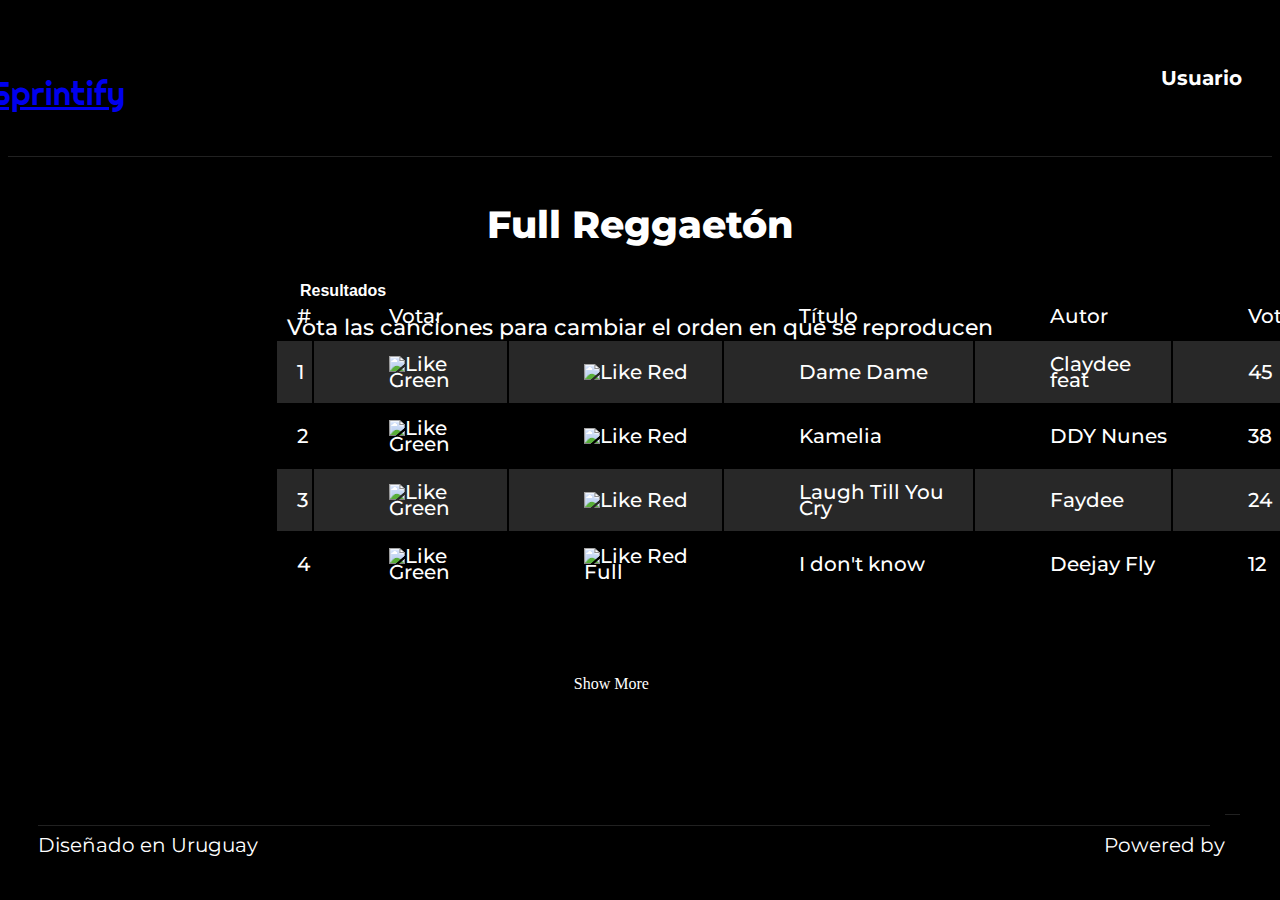
==== edit-playlist.html @ 31876ad6 "Merge branch 'master' of https://github.com/Facu132/Proyecto-Matea" ====
<!DOCTYPE html>
<html lang="en">
    <head>
        <meta charset="UTF-8">
        <meta name="viewport" content="width=device-width, initial-scale=1.0">
        <title>Edit Playlist</title>

        <!-- Bootstrap CSS -->
        <link rel="stylesheet" href="https://stackpath.bootstrapcdn.com/bootstrap/4.5.0/css/bootstrap.min.css"     integrity="sha384-9aIt2nRpC12Uk9gS9baDl411NQApFmC26EwAOH8WgZl5MYYxFfc+NcPb1dKGj7Sk" crossorigin="anonymous">

        <!-- CSS -->
        <link rel="stylesheet" href="css/edit-playlist.css">

        <!-- Fonts -->
        <link href="https://fonts.googleapis.com/css2?family=Righteous&display=swap" rel="stylesheet">
        <link href="https://fonts.googleapis.com/css2?family=Montserrat&display=swap" rel="stylesheet">
    </head>
    <body class="body">
        <div>
            <header>
                <div class="main__header">
                    <a href="home.html"><h1 class="header__title col-xl-auto">Sprintify</h1></a>
                    <h1 class="header__user" class="col-xl-auto">Usuario</h1>
                </div>
            </header>
        </div>
        <div>
            <h1 class="subtitle-1">Full Reggaetón</h1>
            <h2 class="subtitle-2">Vota las canciones para cambiar el orden en que se reproducen</h2>
        </div>
        <div class="container">
            <table class="col-xl-9" class="main__table" style="width: 100%">
                <caption  class="col-xl-3" class="main-table__first-caption">Resultados</caption>
                <tr class="first-tr">
                    <td class="first-tr" id="first-td">#</th>
                    <td class="first-tr" class="second-td" colspan="2">Votar</th>
                    <td class="first-tr">Título</th>
                    <td class="first-tr">Autor</th>
                    <td class="first-tr">Votos</th>
                    <td class="first-tr">Duración</th>
                </tr>
                <tr class="second-tr">
                    <td class="second-tr" id="first-td">1</td>
                    <td class="second-tr" class="second-td"><img class="main-table__like-green" src="https://cdn.discordapp.com/attachments/712706917365186570/716420527522054185/like-green-full.png" alt="Like Green"></td>
                    <td class="second-tr"><img src="https://cdn.discordapp.com/attachments/712706917365186570/716418163599736922/like-red.png" alt="Like Red"></td>
                    <td class="second-tr">Dame Dame</td>
                    <td class="second-tr">Claydee feat</td>
                    <td class="second-tr">45</td>
                    <td class="second-tr">4:21</td>
                </tr>
                <tr class="third-tr">
                    <td class="third-tr" id="first-td">2</td>
                    <td class="third-tr" class="second-td"><img class="main-table__like-green" src="https://cdn.discordapp.com/attachments/712706917365186570/716417785500008448/like-green.png" alt="Like Green"></td>
                    <td class="third-tr"><img src="https://cdn.discordapp.com/attachments/712706917365186570/716418163599736922/like-red.png" alt="Like Red"></td>
                    <td class="third-tr">Kamelia</td>
                    <td class="third-tr">DDY Nunes</td>
                    <td class="third-tr">38</td>
                    <td class="third-tr">3:30</td>
                </tr>
                <tr class="fourth-tr">
                    <td class="fourth-tr" id="first-td">3</td>
                    <td class="fourth-tr" class="second-td"><img class="main-table__like-green" src="https://cdn.discordapp.com/attachments/712706917365186570/716417785500008448/like-green.png" alt="Like Green"></td>
                    <td class="fourth-tr"><img src="https://cdn.discordapp.com/attachments/712706917365186570/716418163599736922/like-red.png" alt="Like Red"></td>
                    <td class="fourth-tr">Laugh Till You Cry</td>
                    <td class="fourth-tr">Faydee</td>
                    <td class="fourth-tr">24</td>
                    <td class="fourth-tr">3:56</td>
                </tr>
                <tr class="fifth-tr">
                    <td class="fifth-tr" id="first-td">4</td>
                    <td class="fifth-tr" class="second-td"><img class="main-table__like-green" src="https://cdn.discordapp.com/attachments/712706917365186570/716417785500008448/like-green.png" alt="Like Green"></td>
                    <td class="fifth-tr"><img src="https://cdn.discordapp.com/attachments/712706917365186570/716420127339577464/like-red-full.png" alt="Like Red Full"></td>
                    <td class="fifth-tr">I don't know</td>
                    <td class="fifth-tr">Deejay Fly</td>
                    <td class="fifth-tr">12</td>
                    <td class="fifth-tr">2:26</td>
                </tr>
            </table>
        </div>
        <div>
            <p class="button__show-more">Show More</p>
        </div>

        <!-- Optional JavaScript -->
        <!-- jQuery first, then Popper.js, then Bootstrap JS -->
        <script src="https://code.jquery.com/jquery-3.5.1.slim.min.js" integrity="sha384-DfXdz2htPH0lsSSs5nCTpuj/zy4C+OGpamoFVy38MVBnE    +IbbVYUew+OrCXaRkfj" crossorigin="anonymous"></script>
        <script src="https://cdn.jsdelivr.net/npm/popper.js@1.16.0/dist/umd/popper.min.js" integrity="sha384-Q6E9RHvbIyZFJoft    +2mJbHaEWldlvI9IOYy5n3zV9zzTtmI3UksdQRVvoxMfooAo" crossorigin="anonymous"></script>
        <script src="https://stackpath.bootstrapcdn.com/bootstrap/4.5.0/js/bootstrap.min.js"     integrity="sha384-OgVRvuATP1z7JjHLkuOU7Xw704+h835Lr+6QL9UvYjZE3Ipu6Tp75j7Bh/kR0JKI" crossorigin="anonymous"></script>
        <div>
            <footer>
                <div class="main__footer">
                    <h1 class="footer__designed-in">Diseñado en Uruguay</h1>
                    <h1 class="footer__powered-by">Powered by</h1>
                    <p id="footer__border">[base64]</p>
                </div>
            </footer>
        </div>
    </body>
</html>
---- css/edit-playlist.css ----
/* Small devices (landscape phones, 576px and up) */
@media (min-width: 576px) {  }
        body.body {
            background-color: black;
        }

/* Medium devices (tablets, 768px and up) */
@media (min-width: 768px) {  }

/* Large devices (desktops, 992px and up) */
@media (min-width: 992px) {  }

/* Extra large devices (large desktops, 1200px and up) */
@media (min-width: 1200px) { 
        body.body {
        color: #fff;
        background-color: #000;
        }
        /* Header */
        div.main__header {
            display: flex;
            flex-direction: row;
            justify-content: space-between;
            padding: 30px;
        }
        header {
            border: 1px solid #fff;
            border-top: 0px;
            border-left: 0px;
            border-right: 0px;
            border-color: rgba(101, 101, 101, 0.33);
        }
        h1.header__title, .col-xl-auto {
            font-family: Righteous;
            font-style: normal;
            font-weight: normal;
            font-size: 32px;
            line-height: 40px;
        }
        h1.header__user, .col-xl-auto {
            display: flex;
            justify-content: flex-end;
            font-family: Montserrat;
            font-style: normal;
            font-weight: bold;
            font-size: 20px;
            line-height: 24px;
            width: 87px;
            height: 30px;
            padding-top: 15px;
        }
        h1.header__title::before {
            content: url(https://cdn.discordapp.com/attachments/713453989517066250/716024824106844291/logo_header_blanco.png);
        }
            /* Fin Header */
            /* Footer */
        div.main__footer {
            display: flex;
            flex-direction: row;
            justify-content: space-between;
            padding: 30px;
        }
        p#footer__border {
            position: absolute;
            bottom: 40px;
            border: 1px solid rgba(101, 101, 101, 0.33);
            color: #000;
            border-bottom: 0px;
            border-left: 0px;
            border-right: 0px;
        }
        h1.footer__designed-in {
            font-family: Montserrat;
            font-style: normal;
            font-weight: normal;
            font-size: 20px;
            line-height: 24px;
            position: absolute;
            bottom: 30px;
        }
        h1.footer__powered-by {
            font-family: Montserrat;
            font-style: normal;
            font-weight: normal;
            font-size: 20px;
            line-height: 24px;
            position: absolute;
            bottom: 30px;
            right: 40px;
        }
        h1.footer__powered-by::after {
            padding-left: 15px;
            content: url(https://cdn.discordapp.com/attachments/712706917365186570/716040727544725504/spotify_logo3.png);
            border-top: 1px solid rgba(101, 101, 101, 0.33);
            padding-top: 18px;
        }
        /* Fin Footer */
        /* Subtítulos */
        h1.subtitle-1 {
            display: flex;
            justify-content: center;
            font-family: Montserrat;
            font-style: normal;
            font-weight: 800;
            font-size: 38px;
            line-height: 46px;
            padding: 20px;
        }
        h2.subtitle-2 {
            display: flex;
            justify-content: center;
            font-family: Montserrat;
            font-style: normal;
            font-weight: 500;
            font-size: 22px;
            line-height: 27px;
            border-bottom: 0px;
            padding: 20px;
        }
        /* Fin Subtítulos */
        /* Tabla */
        table.main-table, table.col-xl-9 {        
            position: absolute;
            display: flex;
            flex-direction: column;
            justify-content: center;
            align-items: center;        
            width: 858px;
            height: 51px;
            left: 200px;
            top: 425px;
            font-family: Montserrat;
            font-style: normal;
            font-weight: 500;
            font-size: 20px;
            line-height: 16px;
        }
        td#first-td {
            padding-left: 20px;
        }
        table, td, tr {
            padding-left: 75px;
        }
        tr.second-tr, tr.fourth-tr {
            background: #282828;
        }
        td.first-tr {
            padding-bottom: 15px;
        }
        td.second-tr, td.third-tr, td.fourth-tr, td.fifth-tr  {
            padding-top: 15px;
            padding-bottom: 15px;
        }
        td.second-td {
            opacity: 0.5;
        }
        caption.main-table__first-caption, caption.col-xl-3 {
            position: absolute;
            left: 100px;
            top: -145px;
            display: flex;
            flex-direction: column;
            font-family: 'Source Sans Pro', sans-serif;
            font-style: normal;
            font-weight: bold;
            font-size: 16px;
            line-height: 22px;
            align-self: start;
            justify-content: center;
            color: #fff;
        }
        /* Fin Tabla */
        /* Show More */
        p.button__show-more {
            display: flex;
            flex-direction: column;
            align-items: center;
            position: absolute;
            height: 22.09px;
            left: 44.28%;
            right: 48.76%;
            top: calc(50% - 22.09px/2 + 219.98px);
        }
        p.button__show-more::after {
            content: url(https://cdn.discordapp.com/attachments/713453989517066250/716031399882260500/arrow_down1.png);
        }
        /* Fin Show More*/
}
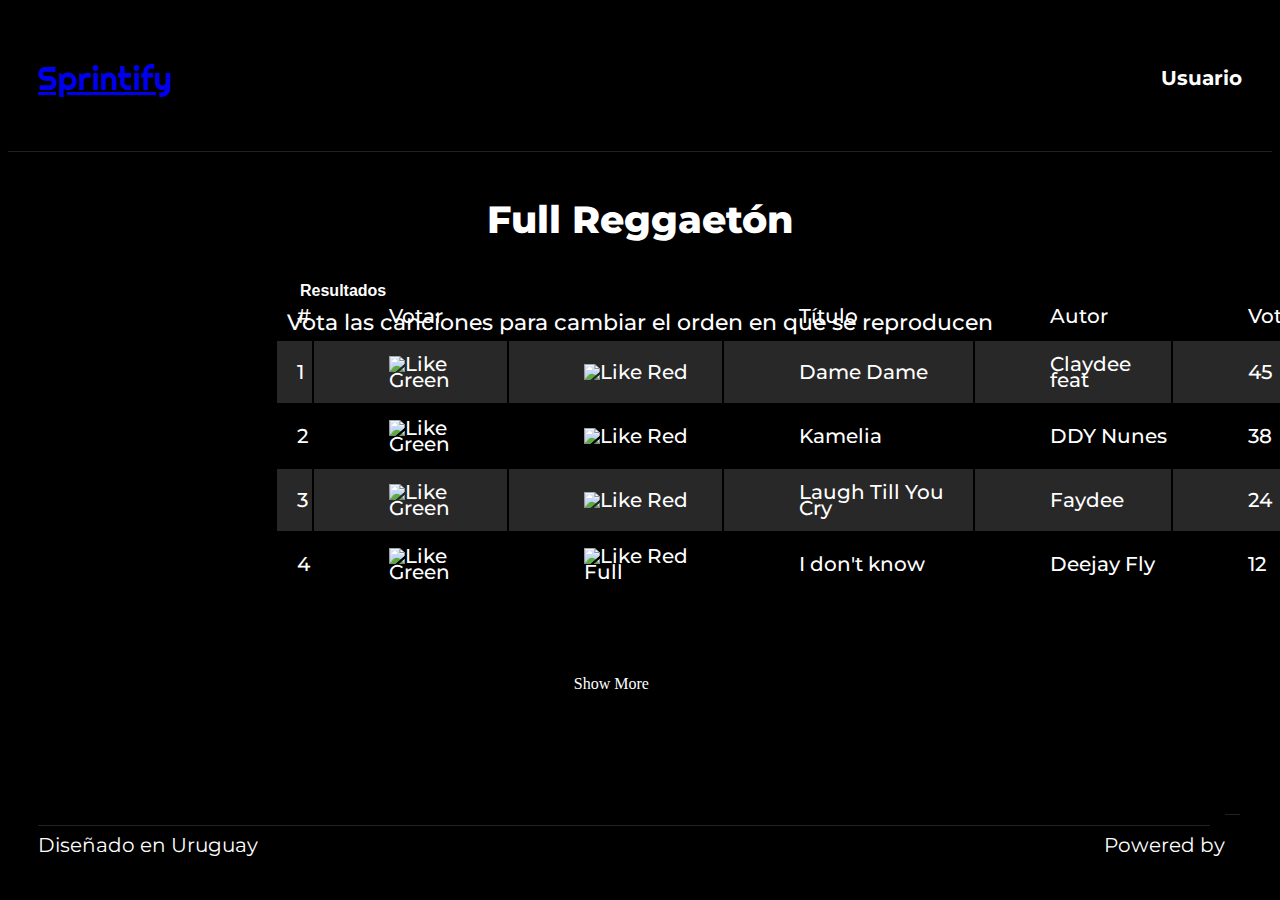
==== commit a56e81c6: "nuevo cambio" ====
--- a/edit-playlist.html
+++ b/edit-playlist.html
@@ -19,7 +19,7 @@
         <div>
             <header>
                 <div class="main__header">
-                    <a href="home.html"><h1 class="header__title col-xl-auto">Sprintify</h1></a>
+                    <a href="home.html"><h1 class="header__title" class="col-xl-auto">Sprintify</h1></a>
                     <h1 class="header__user" class="col-xl-auto">Usuario</h1>
                 </div>
             </header>
--- a/css/edit-playlist.css
+++ b/css/edit-playlist.css
@@ -1,8 +1,5 @@
 /* Small devices (landscape phones, 576px and up) */
 @media (min-width: 576px) {  }
-        body.body {
-            background-color: black;
-        }
 
 /* Medium devices (tablets, 768px and up) */
 @media (min-width: 768px) {  }
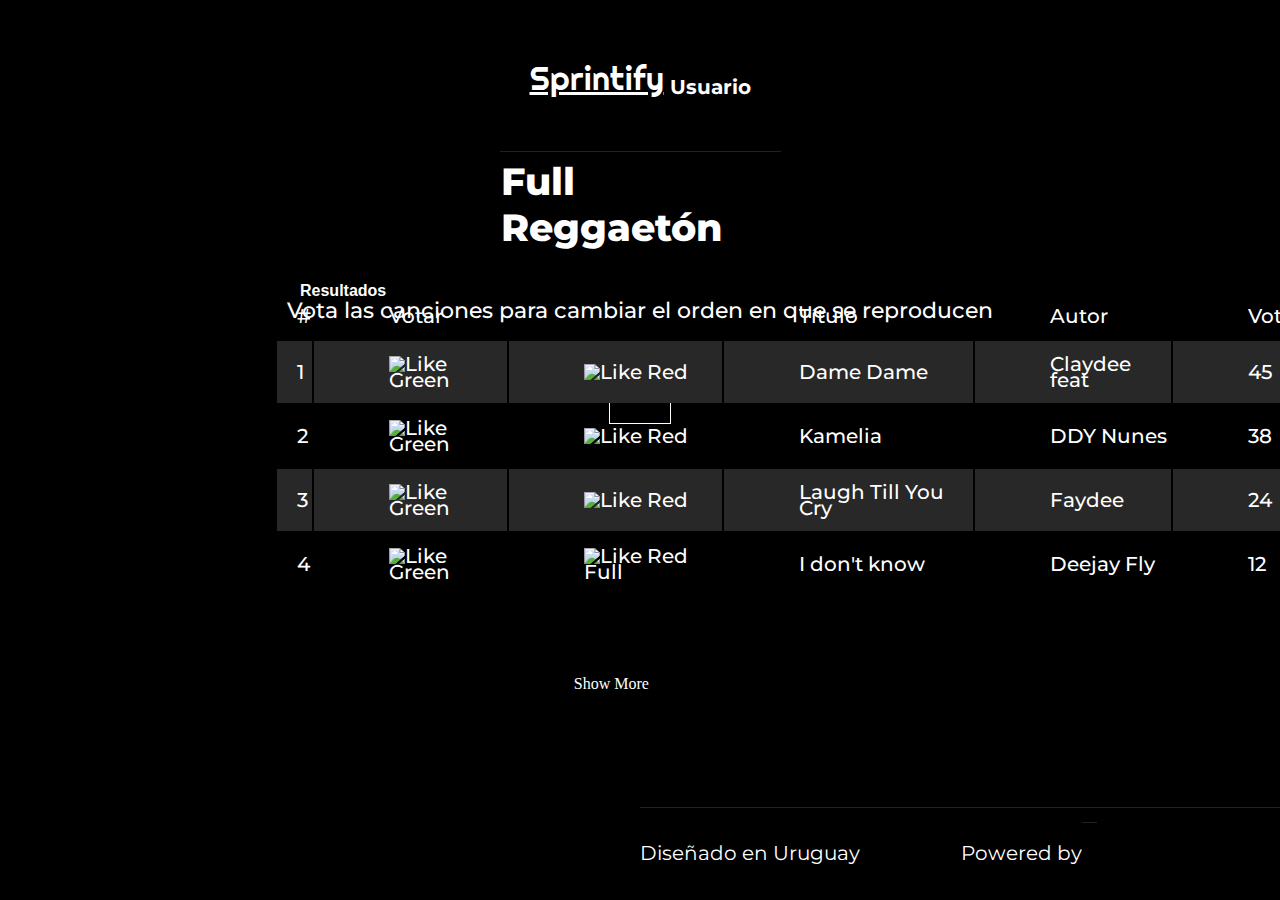
==== commit 9a06ca47: "linkee todos los html al style.css" ====
--- a/edit-playlist.html
+++ b/edit-playlist.html
@@ -9,7 +9,7 @@
         <link rel="stylesheet" href="https://stackpath.bootstrapcdn.com/bootstrap/4.5.0/css/bootstrap.min.css"     integrity="sha384-9aIt2nRpC12Uk9gS9baDl411NQApFmC26EwAOH8WgZl5MYYxFfc+NcPb1dKGj7Sk" crossorigin="anonymous">
 
         <!-- CSS -->
-        <link rel="stylesheet" href="css/edit-playlist.css">
+        <link rel="stylesheet" href="css/style.css">
 
         <!-- Fonts -->
         <link href="https://fonts.googleapis.com/css2?family=Righteous&display=swap" rel="stylesheet">
--- a/css/style.css
+++ b/css/style.css
@@ -0,0 +1,851 @@
+/* Small devices (landscape phones, 576px and up) */
+@media (min-width: 576px) {  }
+
+/* Medium devices (tablets, 768px and up) */
+@media (min-width: 768px) {  }
+
+/* Large devices (desktops, 992px and up) */
+@media (min-width: 992px) {  }
+
+/* Extra large devices (large desktops, 1200px and up) */
+@media (min-width: 1200px) {  
+    /* Home */
+    body.body {
+        color: #fff;
+        background-color: #000;
+    }
+        /* Header */
+        div.main__header {
+            display: flex;
+            flex-direction: row;
+            justify-content: space-between;
+            padding: 30px;
+        }
+        div>a {
+            display: block;
+            color: #FFFFFF;
+            font-weight: bold;
+        }
+        header {
+            border: 1px solid #fff;
+            border-top: 0px;
+            border-left: 0px;
+            border-right: 0px;
+            border-color: rgba(101, 101, 101, 0.33);
+        }
+        h1.header__title {
+            font-family: Righteous;
+            font-style: normal;
+            font-weight: normal;
+            font-size: 32px;
+            line-height: 40px;
+        }
+        a.header__register {
+            font-family: Montserrat;
+            font-style: normal;
+            font-weight: normal;
+            font-size: 20px;
+            line-height: 24px;
+            width: 87px;
+            height: 30px;
+            padding-top: 15px;
+            position: absolute;
+            right: 300px;
+        }
+        a.header__login, .col-xl-auto {
+            font-family: Montserrat;
+            font-style: normal;
+            font-weight: bold;
+            font-size: 20px;
+            line-height: 24px;
+            padding-top: 15px;
+        }
+        h1.header__title::before {
+            content: url(https://cdn.discordapp.com/attachments/713453989517066250/716024824106844291/logo_header_blanco.png);
+        }
+        /* Fin Header */
+        .home__background-image {
+            justify-content: center;
+            align-items: center;
+        }
+        /* Footer */
+        div.main__footer {
+            display: flex;
+            justify-content: space-between;
+            padding: 30px;
+        }
+        footer {
+            border: 1px solid #fff;
+        }
+        h1.footer__designed-in {
+            font-family: Montserrat;
+            font-style: normal;
+            font-weight: normal;
+            font-size: 20px;
+            line-height: 24px;
+            position: absolute;
+            bottom: 30px;
+        }
+        h1.footer__powered-by {
+            font-family: Montserrat;
+            font-style: normal;
+            font-weight: normal;
+            font-size: 20px;
+            line-height: 24px;
+            position: absolute;
+            bottom: 30px;
+            right: 40px;
+        }
+        h1.footer__powered-by::after {
+            padding-left: 15px;
+            content: url(https://cdn.discordapp.com/attachments/712706917365186570/716040727544725504/spotify_logo3.png);
+            padding-top: 18px;
+        }
+        /* Fin Footer */
+    h1.main__home-title {
+        display: flex;
+        justify-content: center;
+        font-family: Montserrat;
+        font-style: normal;
+        font-weight: 800;
+        font-size: 50px;
+        line-height: 61px;
+        padding-top: 80px;
+    }
+    div.home__input {
+        display: flex;
+        flex-direction: column;
+        align-items: center;
+        padding: 15px;
+    }
+    input.input__search {
+        background: #FFFFFF;
+        border: 1px solid rgba(31, 32, 65, 0.25);
+        box-sizing: border-box;
+        border-radius: 33px;
+        width: 738px;
+        height: 57px;
+        font-family: Montserrat;
+        font-style: normal;
+        font-weight: normal;
+        font-size: 22px;
+        line-height: 24px;
+    }
+    input.input__button {
+        width: 348px;
+        height: 57px;
+        background: #1ED760;
+        border-radius: 42px;
+        font-family: Montserrat;
+        font-style: normal;
+        font-weight: bold;
+        font-size: 22px;
+        line-height: 27px;
+        text-transform: uppercase;
+        color: #FFFFFF;
+    }
+    .footer__border{
+        width: 100%;
+        position: absolute;
+    }
+    /* End Home */
+    /* Form Login */
+
+div{
+    display: flex;
+    flex-direction: column;
+    justify-content: center;
+    align-items: center;    
+}
+div>h1{
+    justify-content: center;
+    align-items: center;
+    width: 279px;
+    height: 16px;
+    font-family: Montserrat;
+    font-style: normal;
+    font-weight: bold;
+    font-size: 18px;
+    line-height: 22px;
+}
+div>h1.form__login-top{   
+    display: flex;
+    justify-content: center;
+    color: #000000;
+}
+div>h1.form__login-bottom{
+    left: 437px;
+    top: 384px;
+    color: #1ED760;
+}
+.form__login-username{
+    width: 527px;
+    height: 57px;
+    left: 313px;
+    top: 170px;
+    color: #777;
+    background: #FFFFFF;
+/* Dark 25% */
+    border: 1px solid rgba(31, 32, 65, 0.25);
+    box-sizing: border-box;
+    border-radius: 33px;
+}
+.form__login-pasword{
+    width: 527px;
+    height: 57px;
+    left: 313px;
+    top: 237px;
+    background: #FFFFFF;
+    color: #777;
+/* Dark 25% */
+    border: 1px solid rgba(31, 32, 65, 0.25);
+    box-sizing: border-box;
+    border-radius: 33px;
+}
+.form__login-button-login{
+    width: 204px;
+    height: 38px;
+    left: 636px;
+    top: 319px;
+    font-weight: bold;
+    color: #FFFFFF;
+    background: #1ED760;
+    border-radius: 42px;
+}
+.form__login-line{
+    width: 527px;
+    height: 0px;
+    left: 313px;
+    top: 445px;
+    border: 1px solid rgba(101, 101, 101, 0.33);
+}
+.form__login-line-button{
+    display: flex;
+    justify-content: center;
+    width: 185px;
+    height: 16px;
+    font-family: Montserrat;
+    font-style: normal;
+    font-weight: bold;
+    font-size: 18px;
+    line-height: 22px;
+    color: #000000;
+}
+.from__login-register{
+    width: 204px;
+    height: 38px;
+    left: 470px;
+    top: 824px;
+    font-weight: bold;
+    background: #FFFFFF;
+    border: 2px solid #000000;
+    box-sizing: border-box;
+    border-radius: 42px;
+}
+
+/* End Form Login */
+    /* Form Register */
+
+    div{
+        display: flex;
+        flex-direction: column;
+        justify-content: center;
+        align-items: center;    
+    }
+    div>h1{
+        justify-content: center;
+        align-items: center;
+        width: 279px;
+        height: 16px;
+        font-family: Montserrat;
+        font-style: normal;
+        font-weight: bold;
+        font-size: 18px;
+        line-height: 22px;
+    }
+    h1,h2{
+        font-family: Montserrat;
+        font-style: normal;
+        font-weight: bold;
+    }
+.form__register-top{
+    display: flex;
+    justify-content: center;
+    width: 342px;
+    height: 16px;
+    font-size: 18px;
+    line-height: 22px;
+    color: #000000;
+}
+.form__register-email{
+    width: 527px;
+    height: 57px;
+    left: 313px;
+    top: 170px;
+    color: grey;
+    background: #FFFFFF;
+/* Dark 25% */
+    border: 1px solid rgba(31, 32, 65, 0.25);
+    box-sizing: border-box;
+    border-radius: 33px;
+}
+.form__register-confirm-email{
+    width: 527px;
+    height: 57px;
+    left: 313px;
+    top: 242px;
+    color: grey;
+    background: #FFFFFF;
+/* Dark 25% */
+    border: 1px solid rgba(31, 32, 65, 0.25);
+    box-sizing: border-box;
+    border-radius: 33px;
+}
+.form__register-pasword{
+    width: 527px;
+    height: 57px;
+    left: 313px;
+    top: 314px;
+    color: grey;
+    background: #FFFFFF;
+/* Dark 25% */
+    border: 1px solid rgba(31, 32, 65, 0.25);
+    box-sizing: border-box;
+    border-radius: 33px;
+}
+.form__register-username{
+    width: 527px;
+    height: 57px;
+    left: 312px;
+    top: 387px;
+    color: grey;
+    background: #FFFFFF;
+/* Dark 25% */
+    border: 1px solid rgba(31, 32, 65, 0.25);
+    box-sizing: border-box;
+    border-radius: 33px;
+}
+.form__register-bootom{
+    width: 176px;
+    height: 18px;
+    left: 316px;
+    top: 466px;
+    color: grey;
+    font-size: 14px;
+    line-height: 17px;
+    text-transform: uppercase;
+    color: rgba(31, 32, 65, 0.25);
+}
+.form__register-day{
+    width: 90px;
+    height: 56.43px;
+    left: 316px;
+    top: 490px;
+    color: grey;
+    background: #FFFFFF;
+/* Dark 25% */
+    border: 1px solid rgba(31, 32, 65, 0.25);
+    box-sizing: border-box;
+    border-radius: 50px;
+}
+.form__register-month{
+    width: 211px;
+    height: 56.43px;
+    left: 431px;
+    top: 490.44px;
+    color: grey;
+    background: #FFFFFF;
+/* Dark 25% */
+    border: 1px solid rgba(31, 32, 65, 0.25);
+    box-sizing: border-box;
+    border-radius: 50px;
+}
+.form__register-age{
+    width: 173px;
+    height: 56.43px;
+    left: 666px;
+    top: 490.44px;
+    color: grey;
+    background: #FFFFFF;
+/* Dark 25% */
+    border: 1px solid rgba(31, 32, 65, 0.25);
+    box-sizing: border-box;
+    border-radius: 50px;
+}
+.form__register-button{
+    width: 191px;
+    height: 38px;
+    left: 480px;
+    top: 647px;
+    color: #FFFFFF;
+    font-weight: bold;
+    background: #1ED760;
+    border-radius: 42px;
+}
+.form__register-line{
+    width: 527px;
+    height: 0px;
+    left: 313px;
+    top: 738px;
+    border: 1px solid rgba(101, 101, 101, 0.33);
+}
+.form__register-line-bottom{
+    display: flex;
+    justify-content: center;
+    width: 185px;
+    height: 16px;
+    font-size: 18px;
+    line-height: 22px;
+    color: #000000;
+}
+.form__register-login{
+    width: 204px;
+    height: 38px;
+    left: 470px;
+    top: 824px;
+    font-weight: bold;
+    background: #FFFFFF;
+    border: 2px solid #000000;
+    box-sizing: border-box;
+    border-radius: 42px;
+}
+/* End Form Register */
+    /* Comienzo "New Playlist"*/
+    body.body {
+        color: #fff;
+        background-color: #000;
+    }
+    /* Header */
+    div.main__header {
+        display: flex;
+        flex-direction: row;
+        justify-content: space-between;
+        padding: 30px;
+    }
+    header {
+        border: 1px solid #fff;
+        border-top: 0px;
+        border-left: 0px;
+        border-right: 0px;
+        border-color: rgba(101, 101, 101, 0.33);
+    }
+    h1.header__title, .col-xl-auto {
+        font-family: Righteous;
+        font-style: normal;
+        font-weight: normal;
+        font-size: 32px;
+        line-height: 40px;
+    }
+    h1.header__user, .col-xl-auto {
+        display: flex;
+        justify-content: flex-end;
+        font-family: Montserrat;
+        font-style: normal;
+        font-weight: bold;
+        font-size: 20px;
+        line-height: 24px;
+        width: 87px;
+        height: 30px;
+        padding-top: 15px;
+    }
+    h1.header__title::before {
+        content: url(https://cdn.discordapp.com/attachments/713453989517066250/716024824106844291/logo_header_blanco.png);
+    }
+    /* Fin Header */
+    /* Footer */
+    div.main__footer {
+        display: flex;
+        flex-direction: row;
+        justify-content: space-between;
+        padding: 30px;
+    }
+    p#footer__border {
+        position: absolute;
+        bottom: 40px;
+        border: 1px solid rgba(101, 101, 101, 0.33);
+        color: #000;
+        border-bottom: 0px;
+        border-left: 0px;
+        border-right: 0px;
+    }
+    h1.footer__designed-in {
+        font-family: Montserrat;
+        font-style: normal;
+        font-weight: normal;
+        font-size: 20px;
+        line-height: 24px;
+        position: absolute;
+        bottom: 30px;
+    }
+    h1.footer__powered-by {
+        font-family: Montserrat;
+        font-style: normal;
+        font-weight: normal;
+        font-size: 20px;
+        line-height: 24px;
+        position: absolute;
+        bottom: 30px;
+        right: 40px;
+    }
+    h1.footer__powered-by::after {
+        padding-left: 15px;
+        content: url(https://cdn.discordapp.com/attachments/712706917365186570/716040727544725504/spotify_logo3.png);
+        border-top: 1px solid rgba(101, 101, 101, 0.33);
+        padding-top: 18px;
+    }
+    /* Fin Footer */
+    /* Tabla */
+    table.main-table, table.col-xl-9 {        
+        position: absolute;
+        display: flex;
+        flex-direction: column;
+        justify-content: center;
+        align-items: center;        
+        width: 858px;
+        height: 51px;
+        left: 200px;
+        top: 425px;
+        font-family: Montserrat;
+        font-style: normal;
+        font-weight: 500;
+        font-size: 20px;
+        line-height: 16px;
+    }
+    td#first-td {
+        padding-left: 20px;
+    }
+    table, td, tr {
+        padding-left: 75px;
+    }
+    tr.second-tr, tr.fourth-tr {
+        background: #282828;
+    }
+    td.first-tr {
+        padding-bottom: 15px;
+    }
+    td.second-tr, td.third-tr, td.fourth-tr, td.fifth-tr  {
+        padding-top: 15px;
+        padding-bottom: 15px;
+    }
+    td.second-td {
+        opacity: 0.5;
+    }
+    img.main-table__plus-icon {
+        height: 20px;
+        width: 20px;
+    }
+    caption.main-table__first-caption, caption.col-xl-3 {
+        position: absolute;
+        left: 75px;
+        top: -145px;
+        display: flex;
+        flex-direction: column;
+        font-family: 'Source Sans Pro', sans-serif;
+        font-style: normal;
+        font-weight: bold;
+        font-size: 16px;
+        line-height: 22px;
+        align-self: start;
+        justify-content: center;
+        color: #fff;
+    }
+    /* Fin Tabla */
+    /* Show More */
+    p.button__show-more {
+        display: flex;
+        flex-direction: column;
+        align-items: center;
+        position: absolute;
+        height: 22.09px;
+        left: 44.28%;
+        right: 48.76%;
+        top: calc(50% - 22.09px/2 + 219.98px);
+    }
+    p.button__show-more::after {
+        content: url(https://cdn.discordapp.com/attachments/713453989517066250/716031399882260500/arrow_down1.png);
+    }
+    /* Fin Show More*/
+    /* Form */
+    div.new-playlist__input {
+        display: flex;
+        flex-direction: column;
+        align-items: center;
+        padding: 15px;
+    }
+    /* Form: buscar playlist */
+    input.input__search, input.col-xl-2 {
+        padding: 12px 20px 12px 40px;
+        width: 418px;
+        height: 45px;
+        font-weight: bold;
+        color: #000;
+        background: #fff;
+        border-radius: 33px;
+        resize: none;
+    }
+    /* Fin Form: buscar playlist */
+    /* Form: Nombre de la playlist */
+    input.input__playlist-name {
+        width: 330px;
+        height: 40px;
+        font-family: Montserrat;
+        font-style: normal;
+        font-weight: 800;
+        font-size: 38px;
+        line-height: 46px;
+        background-color: #000;
+        color: #FFFFFF;
+        border-bottom: 1px solid #fff;
+        border-top: 0px;
+        border-left: 0px;
+        border-right: 0px;
+        padding-bottom: 10px;
+    }
+    /* Form: Fin nombre de la playlist */
+    /* Fin "New Playlist" */
+            /* Edit Playlist */
+            body.body {
+                color: #fff;
+                background-color: #000;
+                }
+                /* Header */
+                div.main__header {
+                    display: flex;
+                    flex-direction: row;
+                    justify-content: space-between;
+                    padding: 30px;
+                }
+                header {
+                    border: 1px solid #fff;
+                    border-top: 0px;
+                    border-left: 0px;
+                    border-right: 0px;
+                    border-color: rgba(101, 101, 101, 0.33);
+                }
+                h1.header__title, .col-xl-auto {
+                    font-family: Righteous;
+                    font-style: normal;
+                    font-weight: normal;
+                    font-size: 32px;
+                    line-height: 40px;
+                }
+                h1.header__user, .col-xl-auto {
+                    display: flex;
+                    justify-content: flex-end;
+                    font-family: Montserrat;
+                    font-style: normal;
+                    font-weight: bold;
+                    font-size: 20px;
+                    line-height: 24px;
+                    width: 87px;
+                    height: 30px;
+                    padding-top: 15px;
+                }
+                h1.header__title::before {
+                    content: url(https://cdn.discordapp.com/attachments/713453989517066250/716024824106844291/logo_header_blanco.png);
+                }
+                    /* Fin Header */
+                    /* Footer */
+                div.main__footer {
+                    display: flex;
+                    flex-direction: row;
+                    justify-content: space-between;
+                    padding: 30px;
+                }
+                p#footer__border {
+                    position: absolute;
+                    bottom: 40px;
+                    border: 1px solid rgba(101, 101, 101, 0.33);
+                    color: #000;
+                    border-bottom: 0px;
+                    border-left: 0px;
+                    border-right: 0px;
+                }
+                h1.footer__designed-in {
+                    font-family: Montserrat;
+                    font-style: normal;
+                    font-weight: normal;
+                    font-size: 20px;
+                    line-height: 24px;
+                    position: absolute;
+                    bottom: 30px;
+                }
+                h1.footer__powered-by {
+                    font-family: Montserrat;
+                    font-style: normal;
+                    font-weight: normal;
+                    font-size: 20px;
+                    line-height: 24px;
+                    position: absolute;
+                    bottom: 30px;
+                    right: 40px;
+                }
+                h1.footer__powered-by::after {
+                    padding-left: 15px;
+                    content: url(https://cdn.discordapp.com/attachments/712706917365186570/716040727544725504/spotify_logo3.png);
+                    border-top: 1px solid rgba(101, 101, 101, 0.33);
+                    padding-top: 18px;
+                }
+                /* Fin Footer */
+                /* Subtítulos */
+                h1.subtitle-1 {
+                    display: flex;
+                    justify-content: center;
+                    font-family: Montserrat;
+                    font-style: normal;
+                    font-weight: 800;
+                    font-size: 38px;
+                    line-height: 46px;
+                    padding: 20px;
+                }
+                h2.subtitle-2 {
+                    display: flex;
+                    justify-content: center;
+                    font-family: Montserrat;
+                    font-style: normal;
+                    font-weight: 500;
+                    font-size: 22px;
+                    line-height: 27px;
+                    border-bottom: 0px;
+                    padding: 20px;
+                }
+                /* Fin Subtítulos */
+                /* Tabla */
+                table.main-table, table.col-xl-9 {        
+                    position: absolute;
+                    display: flex;
+                    flex-direction: column;
+                    justify-content: center;
+                    align-items: center;        
+                    width: 858px;
+                    height: 51px;
+                    left: 200px;
+                    top: 425px;
+                    font-family: Montserrat;
+                    font-style: normal;
+                    font-weight: 500;
+                    font-size: 20px;
+                    line-height: 16px;
+                }
+                td#first-td {
+                    padding-left: 20px;
+                }
+                table, td, tr {
+                    padding-left: 75px;
+                }
+                tr.second-tr, tr.fourth-tr {
+                    background: #282828;
+                }
+                td.first-tr {
+                    padding-bottom: 15px;
+                }
+                td.second-tr, td.third-tr, td.fourth-tr, td.fifth-tr  {
+                    padding-top: 15px;
+                    padding-bottom: 15px;
+                }
+                td.second-td {
+                    opacity: 0.5;
+                }
+                caption.main-table__first-caption, caption.col-xl-3 {
+                    position: absolute;
+                    left: 100px;
+                    top: -145px;
+                    display: flex;
+                    flex-direction: column;
+                    font-family: 'Source Sans Pro', sans-serif;
+                    font-style: normal;
+                    font-weight: bold;
+                    font-size: 16px;
+                    line-height: 22px;
+                    align-self: start;
+                    justify-content: center;
+                    color: #fff;
+                }
+                /* Fin Tabla */
+                /* Show More */
+                p.button__show-more {
+                    display: flex;
+                    flex-direction: column;
+                    align-items: center;
+                    position: absolute;
+                    height: 22.09px;
+                    left: 44.28%;
+                    right: 48.76%;
+                    top: calc(50% - 22.09px/2 + 219.98px);
+                }
+                p.button__show-more::after {
+                    content: url(https://cdn.discordapp.com/attachments/713453989517066250/716031399882260500/arrow_down1.png);
+                }
+                /* Fin Show More*/
+                /* End Edit Playlist */
+                        /* Search Playlist */
+        /* Header */
+        div.main__header {
+            display: flex;
+            flex-direction: row;
+            justify-content: space-between;
+            padding: 30px;
+        }
+        header {
+            border: 1px solid #fff;
+            border-top: 0px;
+            border-left: 0px;
+            border-right: 0px;
+            border-color: rgba(101, 101, 101, 0.33);
+        }
+        h1.header__title, .col-xl-auto {
+            font-family: Righteous;
+            font-style: normal;
+            font-weight: normal;
+            font-size: 32px;
+            line-height: 40px;
+        }
+        h1.header__user, .col-xl-auto {
+            display: flex;
+            justify-content: flex-end;
+            font-family: Montserrat;
+            font-style: normal;
+            font-weight: bold;
+            font-size: 20px;
+            line-height: 24px;
+            width: 87px;
+            height: 30px;
+            padding-top: 15px;
+        }
+        h1.header__title::before {
+            content: url(https://cdn.discordapp.com/attachments/713453989517066250/716024824106844291/logo_header_blanco.png);
+        }
+        /* End Header */
+        .container{
+            flex-direction: row;
+            flex-wrap: nowrap;
+        }
+        .search__music-img{
+            width: 100px;
+            height: 100px;
+            margin: 20px;
+            padding: 5px;
+        }
+        .search__secion-browser{
+            width: 753px;
+            height: 43px;
+            left: 65px;
+            top: 125px;
+            background: #FFFFFF;
+            /* Dark 25% */
+            border: 1px solid rgba(31, 32, 65, 0.25);
+            box-sizing: border-box;
+            border-radius: 33px;
+        }
+        .search__secion-button{
+            width: 213px;
+            height: 43px;
+            left: 889px;
+            top: 125px;
+            font-weight: bold;
+            color: #FFFFFF;
+            background: #1ED760;
+            border-radius: 42px;
+        }
+        /* End Search Playlist */
+}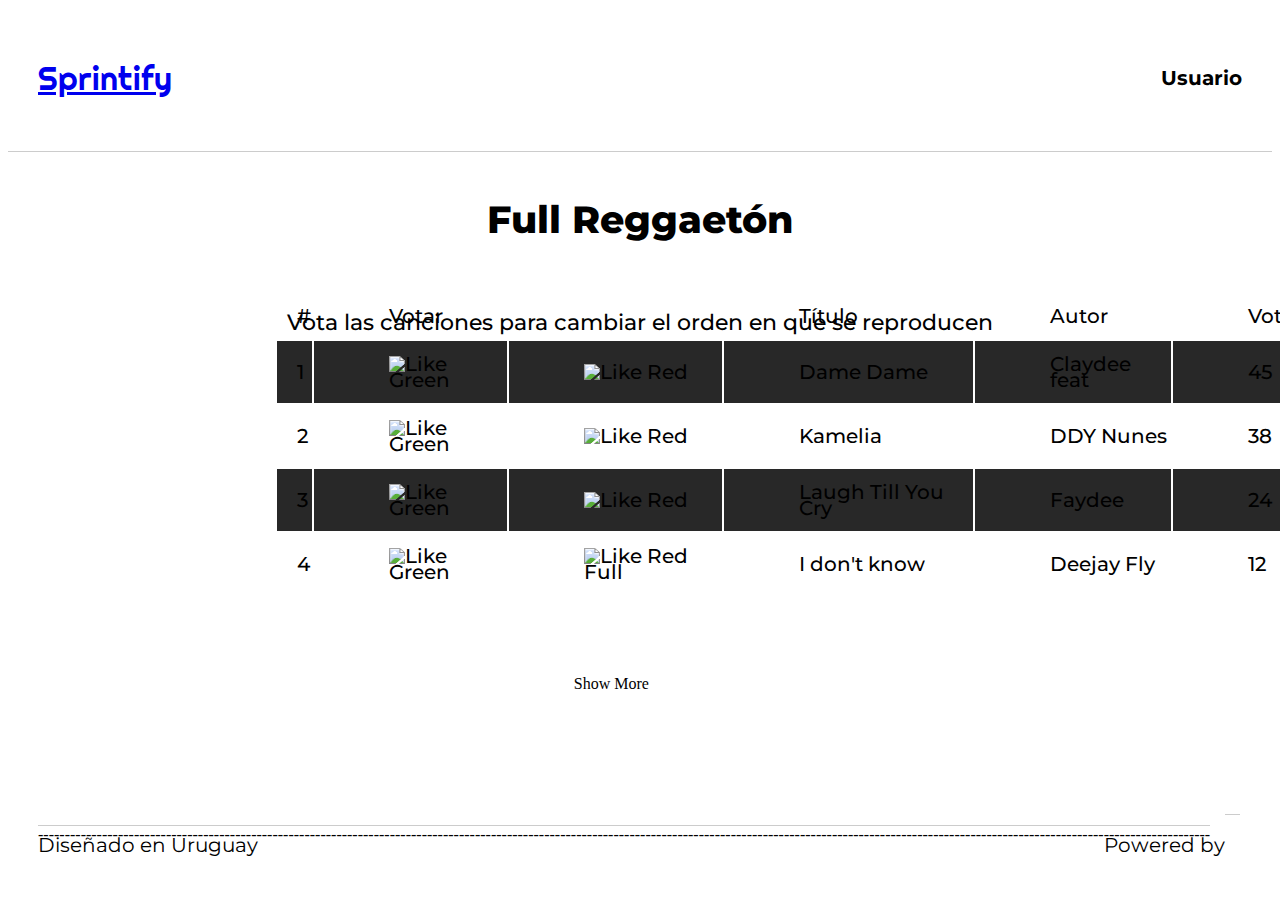
==== commit 3556cc49: "re agregue todos los css porque habian fallas" ====
--- a/edit-playlist.html
+++ b/edit-playlist.html
@@ -9,13 +9,13 @@
         <link rel="stylesheet" href="https://stackpath.bootstrapcdn.com/bootstrap/4.5.0/css/bootstrap.min.css"     integrity="sha384-9aIt2nRpC12Uk9gS9baDl411NQApFmC26EwAOH8WgZl5MYYxFfc+NcPb1dKGj7Sk" crossorigin="anonymous">
 
         <!-- CSS -->
-        <link rel="stylesheet" href="css/style.css">
+        <link rel="stylesheet" href="css/edit-playlist.css">
 
         <!-- Fonts -->
         <link href="https://fonts.googleapis.com/css2?family=Righteous&display=swap" rel="stylesheet">
         <link href="https://fonts.googleapis.com/css2?family=Montserrat&display=swap" rel="stylesheet">
     </head>
-    <body class="body">
+    <body class="body__playlist">
         <div>
             <header>
                 <div class="main__header">
--- a/css/edit-playlist.css
+++ b/css/edit-playlist.css
@@ -0,0 +1,187 @@
+/* Small devices (landscape phones, 576px and up) */
+@media (min-width: 576px) {  }
+
+/* Medium devices (tablets, 768px and up) */
+@media (min-width: 768px) {  }
+
+/* Large devices (desktops, 992px and up) */
+@media (min-width: 992px) {  }
+
+/* Extra large devices (large desktops, 1200px and up) */
+@media (min-width: 1200px) { 
+        /* Edit Playlist */
+        body.body {
+        color: #fff;
+        background-color: #000;
+        }
+        /* Header */
+        div.main__header {
+            display: flex;
+            flex-direction: row;
+            justify-content: space-between;
+            padding: 30px;
+        }
+        header {
+            border: 1px solid #fff;
+            border-top: 0px;
+            border-left: 0px;
+            border-right: 0px;
+            border-color: rgba(101, 101, 101, 0.33);
+        }
+        h1.header__title, .col-xl-auto {
+            font-family: Righteous;
+            font-style: normal;
+            font-weight: normal;
+            font-size: 32px;
+            line-height: 40px;
+        }
+        h1.header__user, .col-xl-auto {
+            display: flex;
+            justify-content: flex-end;
+            font-family: Montserrat;
+            font-style: normal;
+            font-weight: bold;
+            font-size: 20px;
+            line-height: 24px;
+            width: 87px;
+            height: 30px;
+            padding-top: 15px;
+        }
+        h1.header__title::before {
+            content: url(https://cdn.discordapp.com/attachments/713453989517066250/716024824106844291/logo_header_blanco.png);
+        }
+            /* Fin Header */
+            /* Footer */
+        div.main__footer {
+            display: flex;
+            flex-direction: row;
+            justify-content: space-between;
+            padding: 30px;
+        }
+        p#footer__border {
+            position: absolute;
+            bottom: 40px;
+            border: 1px solid rgba(101, 101, 101, 0.33);
+            color: #000;
+            border-bottom: 0px;
+            border-left: 0px;
+            border-right: 0px;
+        }
+        h1.footer__designed-in {
+            font-family: Montserrat;
+            font-style: normal;
+            font-weight: normal;
+            font-size: 20px;
+            line-height: 24px;
+            position: absolute;
+            bottom: 30px;
+        }
+        h1.footer__powered-by {
+            font-family: Montserrat;
+            font-style: normal;
+            font-weight: normal;
+            font-size: 20px;
+            line-height: 24px;
+            position: absolute;
+            bottom: 30px;
+            right: 40px;
+        }
+        h1.footer__powered-by::after {
+            padding-left: 15px;
+            content: url(https://cdn.discordapp.com/attachments/712706917365186570/716040727544725504/spotify_logo3.png);
+            border-top: 1px solid rgba(101, 101, 101, 0.33);
+            padding-top: 18px;
+        }
+        /* Fin Footer */
+        /* Subtítulos */
+        h1.subtitle-1 {
+            display: flex;
+            justify-content: center;
+            font-family: Montserrat;
+            font-style: normal;
+            font-weight: 800;
+            font-size: 38px;
+            line-height: 46px;
+            padding: 20px;
+        }
+        h2.subtitle-2 {
+            display: flex;
+            justify-content: center;
+            font-family: Montserrat;
+            font-style: normal;
+            font-weight: 500;
+            font-size: 22px;
+            line-height: 27px;
+            border-bottom: 0px;
+            padding: 20px;
+        }
+        /* Fin Subtítulos */
+        /* Tabla */
+        table.main-table, table.col-xl-9 {        
+            position: absolute;
+            display: flex;
+            flex-direction: column;
+            justify-content: center;
+            align-items: center;        
+            width: 858px;
+            height: 51px;
+            left: 200px;
+            top: 425px;
+            font-family: Montserrat;
+            font-style: normal;
+            font-weight: 500;
+            font-size: 20px;
+            line-height: 16px;
+        }
+        td#first-td {
+            padding-left: 20px;
+        }
+        table, td, tr {
+            padding-left: 75px;
+        }
+        tr.second-tr, tr.fourth-tr {
+            background: #282828;
+        }
+        td.first-tr {
+            padding-bottom: 15px;
+        }
+        td.second-tr, td.third-tr, td.fourth-tr, td.fifth-tr  {
+            padding-top: 15px;
+            padding-bottom: 15px;
+        }
+        td.second-td {
+            opacity: 0.5;
+        }
+        caption.main-table__first-caption, caption.col-xl-3 {
+            position: absolute;
+            left: 100px;
+            top: -145px;
+            display: flex;
+            flex-direction: column;
+            font-family: 'Source Sans Pro', sans-serif;
+            font-style: normal;
+            font-weight: bold;
+            font-size: 16px;
+            line-height: 22px;
+            align-self: start;
+            justify-content: center;
+            color: #fff;
+        }
+        /* Fin Tabla */
+        /* Show More */
+        p.button__show-more {
+            display: flex;
+            flex-direction: column;
+            align-items: center;
+            position: absolute;
+            height: 22.09px;
+            left: 44.28%;
+            right: 48.76%;
+            top: calc(50% - 22.09px/2 + 219.98px);
+        }
+        p.button__show-more::after {
+            content: url(https://cdn.discordapp.com/attachments/713453989517066250/716031399882260500/arrow_down1.png);
+        }
+        /* Fin Show More*/
+        /* End Edit Playlist */
+}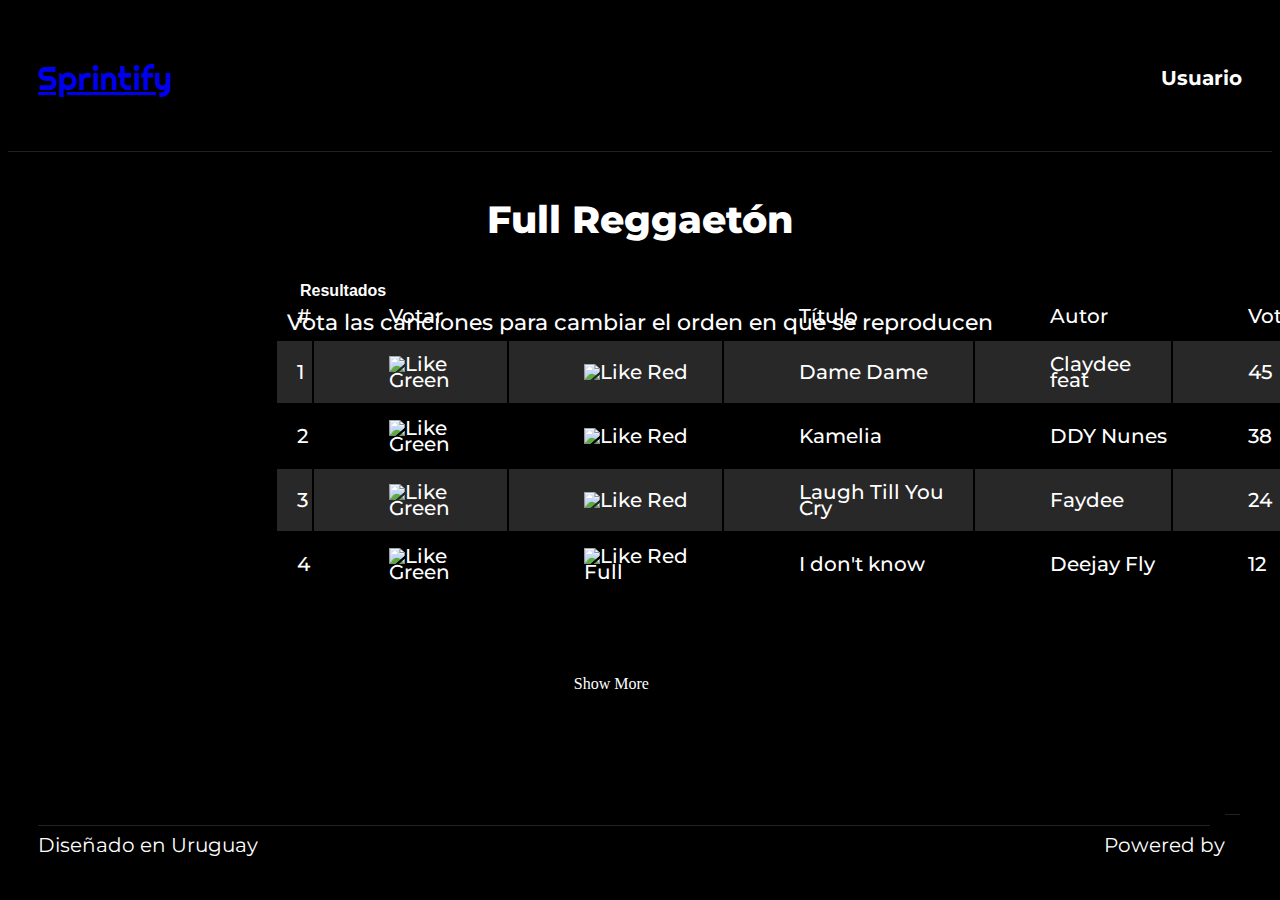
==== commit 5fc637a2: "estoy agregando footer y color al title" ====
--- a/edit-playlist.html
+++ b/edit-playlist.html
@@ -15,7 +15,7 @@
         <link href="https://fonts.googleapis.com/css2?family=Righteous&display=swap" rel="stylesheet">
         <link href="https://fonts.googleapis.com/css2?family=Montserrat&display=swap" rel="stylesheet">
     </head>
-    <body class="body__playlist">
+    <body class="body">
         <div>
             <header>
                 <div class="main__header">
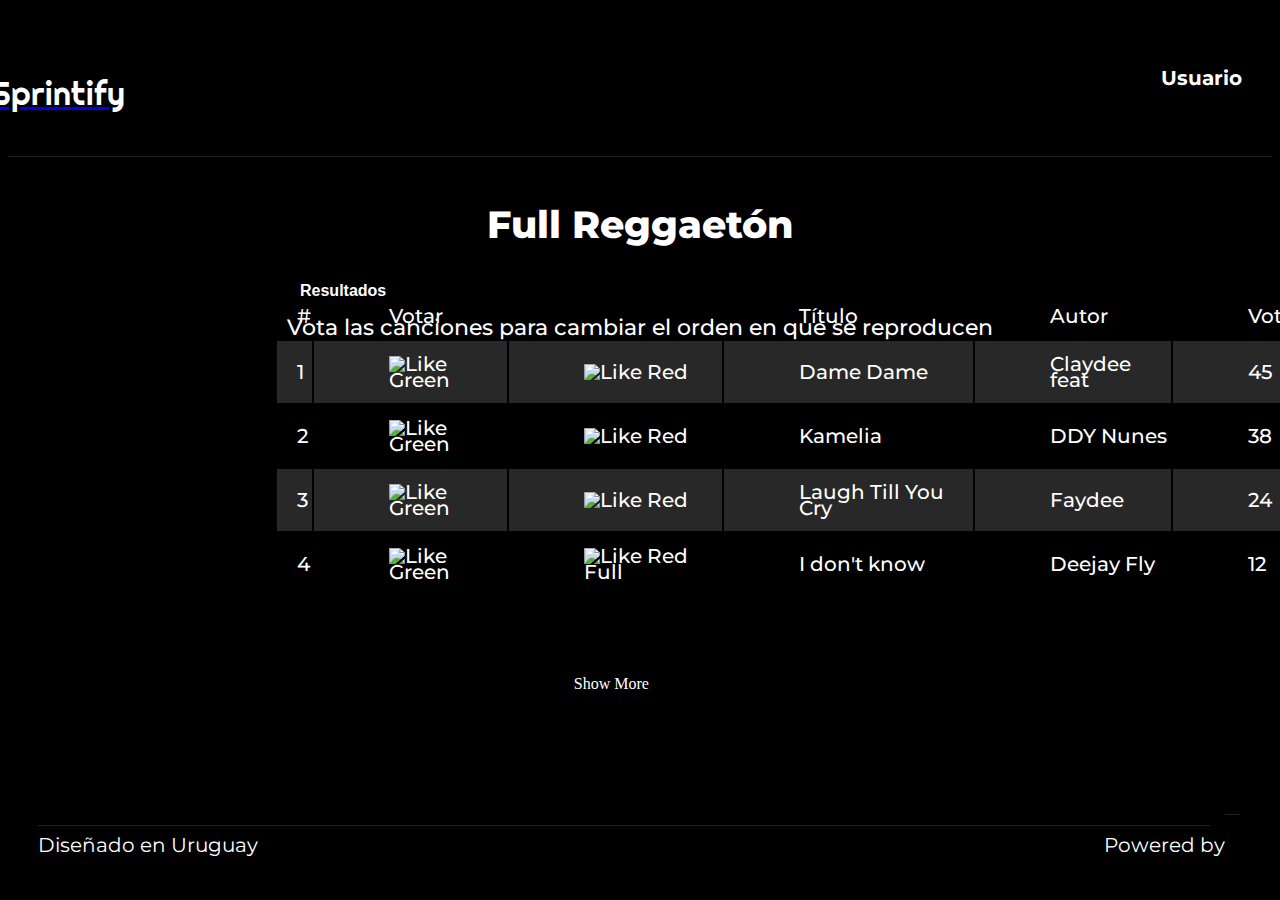
==== commit ed200563: "arregle las img del search y edite css" ====
--- a/edit-playlist.html
+++ b/edit-playlist.html
@@ -19,7 +19,7 @@
         <div>
             <header>
                 <div class="main__header">
-                    <a href="home.html"><h1 class="header__title" class="col-xl-auto">Sprintify</h1></a>
+                    <a href="home.html"><h1 class="header__title col-xl-auto">Sprintify</h1></a>
                     <h1 class="header__user" class="col-xl-auto">Usuario</h1>
                 </div>
             </header>
--- a/css/edit-playlist.css
+++ b/css/edit-playlist.css
@@ -34,6 +34,7 @@
             font-weight: normal;
             font-size: 32px;
             line-height: 40px;
+            color: #fff;
         }
         h1.header__user, .col-xl-auto {
             display: flex;
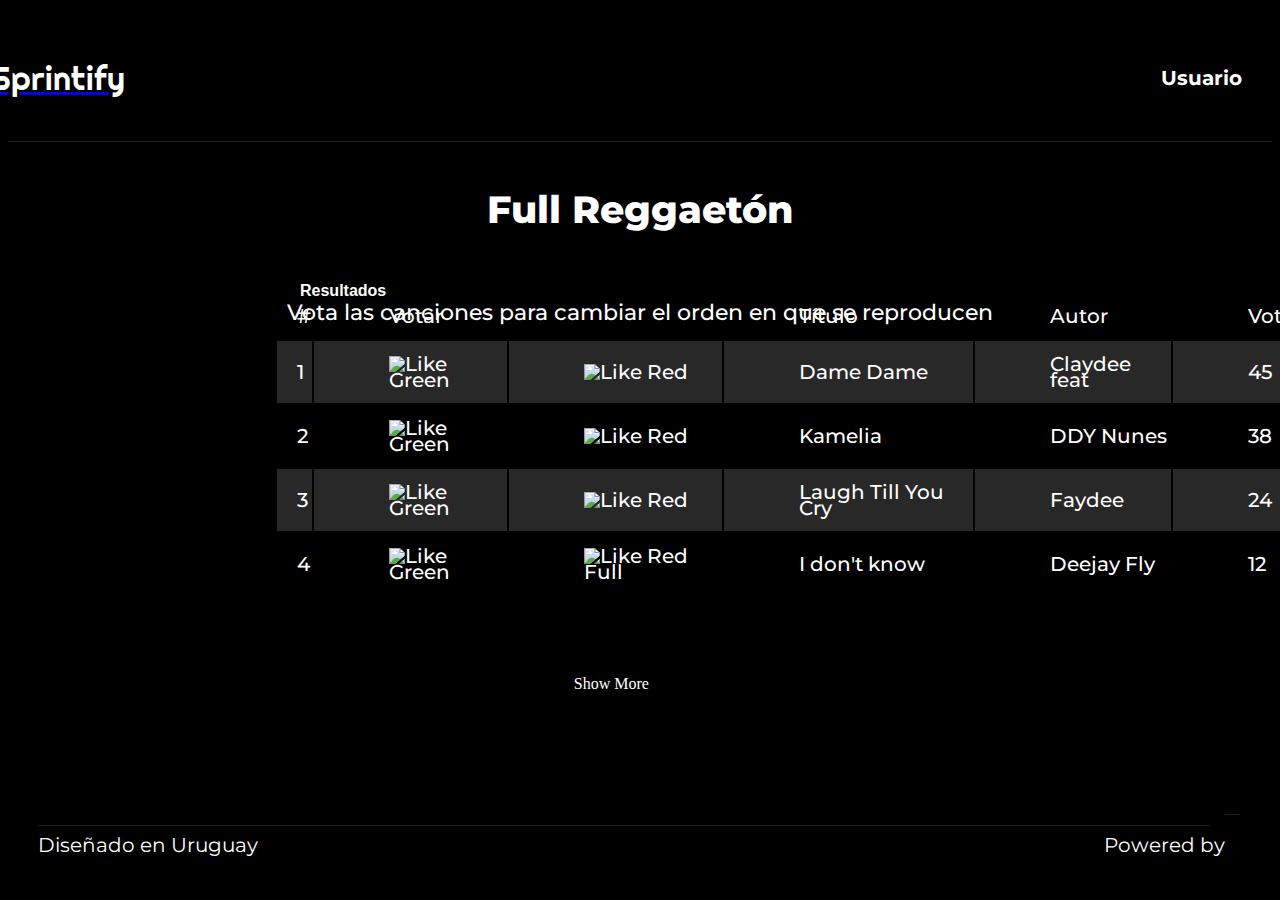
==== commit ff1cf634: "edit-new playlist terminadas para mobile" ====
--- a/edit-playlist.html
+++ b/edit-playlist.html
@@ -13,7 +13,7 @@
 
         <!-- Fonts -->
         <link href="https://fonts.googleapis.com/css2?family=Righteous&display=swap" rel="stylesheet">
-        <link href="https://fonts.googleapis.com/css2?family=Montserrat&display=swap" rel="stylesheet">
+        <link href="https://fonts.googleapis.com/css2?family=Montserrat:ital,wght@0,500;0,700;1,300&display=swap" rel="stylesheet">
     </head>
     <body class="body">
         <div>
@@ -25,75 +25,77 @@
             </header>
         </div>
         <div>
-            <h1 class="subtitle-1">Full Reggaetón</h1>
-            <h2 class="subtitle-2">Vota las canciones para cambiar el orden en que se reproducen</h2>
-        </div>
-        <div class="container">
-            <table class="col-xl-9" class="main__table" style="width: 100%">
-                <caption  class="col-xl-3" class="main-table__first-caption">Resultados</caption>
-                <tr class="first-tr">
-                    <td class="first-tr" id="first-td">#</th>
-                    <td class="first-tr" class="second-td" colspan="2">Votar</th>
-                    <td class="first-tr">Título</th>
-                    <td class="first-tr">Autor</th>
-                    <td class="first-tr">Votos</th>
-                    <td class="first-tr">Duración</th>
-                </tr>
-                <tr class="second-tr">
-                    <td class="second-tr" id="first-td">1</td>
-                    <td class="second-tr" class="second-td"><img class="main-table__like-green" src="https://cdn.discordapp.com/attachments/712706917365186570/716420527522054185/like-green-full.png" alt="Like Green"></td>
-                    <td class="second-tr"><img src="https://cdn.discordapp.com/attachments/712706917365186570/716418163599736922/like-red.png" alt="Like Red"></td>
-                    <td class="second-tr">Dame Dame</td>
-                    <td class="second-tr">Claydee feat</td>
-                    <td class="second-tr">45</td>
-                    <td class="second-tr">4:21</td>
-                </tr>
-                <tr class="third-tr">
-                    <td class="third-tr" id="first-td">2</td>
-                    <td class="third-tr" class="second-td"><img class="main-table__like-green" src="https://cdn.discordapp.com/attachments/712706917365186570/716417785500008448/like-green.png" alt="Like Green"></td>
-                    <td class="third-tr"><img src="https://cdn.discordapp.com/attachments/712706917365186570/716418163599736922/like-red.png" alt="Like Red"></td>
-                    <td class="third-tr">Kamelia</td>
-                    <td class="third-tr">DDY Nunes</td>
-                    <td class="third-tr">38</td>
-                    <td class="third-tr">3:30</td>
-                </tr>
-                <tr class="fourth-tr">
-                    <td class="fourth-tr" id="first-td">3</td>
-                    <td class="fourth-tr" class="second-td"><img class="main-table__like-green" src="https://cdn.discordapp.com/attachments/712706917365186570/716417785500008448/like-green.png" alt="Like Green"></td>
-                    <td class="fourth-tr"><img src="https://cdn.discordapp.com/attachments/712706917365186570/716418163599736922/like-red.png" alt="Like Red"></td>
-                    <td class="fourth-tr">Laugh Till You Cry</td>
-                    <td class="fourth-tr">Faydee</td>
-                    <td class="fourth-tr">24</td>
-                    <td class="fourth-tr">3:56</td>
-                </tr>
-                <tr class="fifth-tr">
-                    <td class="fifth-tr" id="first-td">4</td>
-                    <td class="fifth-tr" class="second-td"><img class="main-table__like-green" src="https://cdn.discordapp.com/attachments/712706917365186570/716417785500008448/like-green.png" alt="Like Green"></td>
-                    <td class="fifth-tr"><img src="https://cdn.discordapp.com/attachments/712706917365186570/716420127339577464/like-red-full.png" alt="Like Red Full"></td>
-                    <td class="fifth-tr">I don't know</td>
-                    <td class="fifth-tr">Deejay Fly</td>
-                    <td class="fifth-tr">12</td>
-                    <td class="fifth-tr">2:26</td>
-                </tr>
-            </table>
-        </div>
-        <div>
-            <p class="button__show-more">Show More</p>
-        </div>
-
-        <!-- Optional JavaScript -->
-        <!-- jQuery first, then Popper.js, then Bootstrap JS -->
-        <script src="https://code.jquery.com/jquery-3.5.1.slim.min.js" integrity="sha384-DfXdz2htPH0lsSSs5nCTpuj/zy4C+OGpamoFVy38MVBnE    +IbbVYUew+OrCXaRkfj" crossorigin="anonymous"></script>
-        <script src="https://cdn.jsdelivr.net/npm/popper.js@1.16.0/dist/umd/popper.min.js" integrity="sha384-Q6E9RHvbIyZFJoft    +2mJbHaEWldlvI9IOYy5n3zV9zzTtmI3UksdQRVvoxMfooAo" crossorigin="anonymous"></script>
-        <script src="https://stackpath.bootstrapcdn.com/bootstrap/4.5.0/js/bootstrap.min.js"     integrity="sha384-OgVRvuATP1z7JjHLkuOU7Xw704+h835Lr+6QL9UvYjZE3Ipu6Tp75j7Bh/kR0JKI" crossorigin="anonymous"></script>
-        <div>
-            <footer>
-                <div class="main__footer">
-                    <h1 class="footer__designed-in">Diseñado en Uruguay</h1>
-                    <h1 class="footer__powered-by">Powered by</h1>
-                    <p id="footer__border">[base64]</p>
-                </div>
-            </footer>
+            <div>
+                <h1 class="subtitle-1">Full Reggaetón</h1>
+                <h2 class="subtitle-2">Vota las canciones para cambiar el orden en que se reproducen</h2>
+            </div>
+            <div class="container">
+                <table class="col-xl-9 main__table" style="width: 100%">
+                    <caption  class="col-xl-3 main-table__first-caption">Resultados</caption>
+                    <tr class="first-tr">
+                        <td class="first-tr" id="first-td">#</th>
+                        <td class="first-tr" class="second-td" colspan="2">Votar</th>
+                        <td class="first-tr">Título</th>
+                        <td class="first-tr">Autor</th>
+                        <td class="first-tr">Votos</th>
+                        <td class="first-tr">Duración</th>
+                    </tr>
+                    <tr class="second-tr">
+                        <td class="second-tr" id="first-td">1</td>
+                        <td class="second-tr" class="second-td"><img class="main-table__like-green" src="https://cdn.discordapp.com/attachments/712706917365186570/716420527522054185/like-green-full.png" alt="Like Green"></td>
+                        <td class="second-tr"><img src="https://cdn.discordapp.com/attachments/712706917365186570/716418163599736922/like-red.png" alt="Like Red"></td>
+                        <td class="second-tr">Dame Dame</td>
+                        <td class="second-tr">Claydee feat</td>
+                        <td class="second-tr">45</td>
+                        <td class="second-tr">4:21</td>
+                    </tr>
+                    <tr class="third-tr">
+                        <td class="third-tr" id="first-td">2</td>
+                        <td class="third-tr" class="second-td"><img class="main-table__like-green" src="https://cdn.discordapp.com/attachments/712706917365186570/716417785500008448/like-green.png" alt="Like Green"></td>
+                        <td class="third-tr"><img src="https://cdn.discordapp.com/attachments/712706917365186570/716418163599736922/like-red.png" alt="Like Red"></td>
+                        <td class="third-tr">Kamelia</td>
+                        <td class="third-tr">DDY Nunes</td>
+                        <td class="third-tr">38</td>
+                        <td class="third-tr">3:30</td>
+                    </tr>
+                    <tr class="fourth-tr">
+                        <td class="fourth-tr" id="first-td">3</td>
+                        <td class="fourth-tr" class="second-td"><img class="main-table__like-green" src="https://cdn.discordapp.com/attachments/712706917365186570/716417785500008448/like-green.png" alt="Like Green"></td>
+                        <td class="fourth-tr"><img src="https://cdn.discordapp.com/attachments/712706917365186570/716418163599736922/like-red.png" alt="Like Red"></td>
+                        <td class="fourth-tr">Laugh Till You Cry</td>
+                        <td class="fourth-tr">Faydee</td>
+                        <td class="fourth-tr">24</td>
+                        <td class="fourth-tr">3:56</td>
+                    </tr>
+                    <tr class="fifth-tr">
+                        <td class="fifth-tr" id="first-td">4</td>
+                        <td class="fifth-tr" class="second-td"><img class="main-table__like-green" src="https://cdn.discordapp.com/attachments/712706917365186570/716417785500008448/like-green.png" alt="Like Green"></td>
+                        <td class="fifth-tr"><img src="https://cdn.discordapp.com/attachments/712706917365186570/716420127339577464/like-red-full.png" alt="Like Red Full"></td>
+                        <td class="fifth-tr">I don't know</td>
+                        <td class="fifth-tr">Deejay Fly</td>
+                        <td class="fifth-tr">12</td>
+                        <td class="fifth-tr">2:26</td>
+                    </tr>
+                </table>
+            </div>
+            <div>
+                <p class="button__show-more">Show More</p>
+            </div>
+    
+            <!-- Optional JavaScript -->
+            <!-- jQuery first, then Popper.js, then Bootstrap JS -->
+            <script src="https://code.jquery.com/jquery-3.5.1.slim.min.js" integrity="sha384-DfXdz2htPH0lsSSs5nCTpuj/zy4C+OGpamoFVy38MVBnE    +IbbVYUew+OrCXaRkfj" crossorigin="anonymous"></script>
+            <script src="https://cdn.jsdelivr.net/npm/popper.js@1.16.0/dist/umd/popper.min.js" integrity="sha384-Q6E9RHvbIyZFJoft    +2mJbHaEWldlvI9IOYy5n3zV9zzTtmI3UksdQRVvoxMfooAo" crossorigin="anonymous"></script>
+            <script src="https://stackpath.bootstrapcdn.com/bootstrap/4.5.0/js/bootstrap.min.js"     integrity="sha384-OgVRvuATP1z7JjHLkuOU7Xw704+h835Lr+6QL9UvYjZE3Ipu6Tp75j7Bh/kR0JKI" crossorigin="anonymous"></script>
+            <div class="main__footer">
+                <footer>
+                    <div>
+                        <h1 class="footer__designed-in">Diseñado en Uruguay</h1>
+                        <h1 class="footer__powered-by">Powered by</h1>
+                        <p id="footer__border">[base64]</p>
+                    </div>
+                </footer>
+            </div>
         </div>
     </body>
 </html>--- a/css/edit-playlist.css
+++ b/css/edit-playlist.css
@@ -1,5 +1,67 @@
 /* Small devices (landscape phones, 576px and up) */
-@media (min-width: 576px) {  }
+@media (min-width: 576px) {  
+    body{
+        background-color: #000;
+        color: #fff;
+    }
+    div.main__header {
+        display: flex;
+        justify-content: center;
+        background: #1ED760;
+    }
+    h1.header__title {
+        font-family: Montserrat;
+        font-style: normal;
+        font-weight: 800;
+        font-size: 25px;
+        line-height: 24px;
+        text-transform: uppercase;
+        padding-top: 10px;
+    }
+    h1.header__user {
+        font-family: Montserrat;
+        font-style: normal;
+        font-weight: bold;
+        font-size: 1px;
+        line-height: 24px;
+        color: #1ED760;
+    }
+    h1.subtitle-1 {
+        display: flex;
+        justify-content: center;
+        font-family: Montserrat;
+        font-style: normal;
+        font-weight: 800;
+        font-size: 20px;
+        line-height: 24px;
+        text-transform: uppercase;
+        padding-top: 20px;
+    }
+    h2.subtitle-2 {
+        display: flex;
+        justify-content: center;
+        font-family: Montserrat;
+        font-style: normal;
+        font-weight: 500;
+        font-size: 22px;
+        line-height: 27px;
+        text-align: center;
+        padding: 10px 0 10px 0;
+    }
+    caption.main-table__first-caption, p.button__show-more, div.main__footer {
+        color: #000;
+    }
+    td.second-tr, td.fourth-tr {
+        background-color: #282828;
+    }
+    td.second-tr, td.third-tr, td.fourth-tr, td.fifth-tr  {
+        padding-top: 15px;
+        padding-bottom: 15px;
+    }
+    td#first-td {
+        padding-left: 20px;
+    }
+}
 
 /* Medium devices (tablets, 768px and up) */
 @media (min-width: 768px) {  }
@@ -20,6 +82,7 @@
             flex-direction: row;
             justify-content: space-between;
             padding: 30px;
+            background-color: #000;
         }
         header {
             border: 1px solid #fff;
@@ -27,6 +90,7 @@
             border-left: 0px;
             border-right: 0px;
             border-color: rgba(101, 101, 101, 0.33);
+            background-color: #000;
         }
         h1.header__title, .col-xl-auto {
             font-family: Righteous;
@@ -34,7 +98,8 @@
             font-weight: normal;
             font-size: 32px;
             line-height: 40px;
-            color: #fff;
+            text-transform: none;
+            padding-top: 0;
         }
         h1.header__user, .col-xl-auto {
             display: flex;
@@ -47,6 +112,7 @@
             width: 87px;
             height: 30px;
             padding-top: 15px;
+            color: #fff;
         }
         h1.header__title::before {
             content: url(https://cdn.discordapp.com/attachments/713453989517066250/716024824106844291/logo_header_blanco.png);
@@ -58,6 +124,7 @@
             flex-direction: row;
             justify-content: space-between;
             padding: 30px;
+            color: #fff;
         }
         p#footer__border {
             position: absolute;
@@ -104,6 +171,7 @@
             font-size: 38px;
             line-height: 46px;
             padding: 20px;
+            text-transform: none;
         }
         h2.subtitle-2 {
             display: flex;
@@ -115,9 +183,14 @@
             line-height: 27px;
             border-bottom: 0px;
             padding: 20px;
+            text-align: unset;
         }
         /* Fin Subtítulos */
         /* Tabla */
+        div.container {
+            display: flex;
+            justify-content: center;
+        }
         table.main-table, table.col-xl-9 {        
             position: absolute;
             display: flex;
@@ -179,6 +252,7 @@
             left: 44.28%;
             right: 48.76%;
             top: calc(50% - 22.09px/2 + 219.98px);
+            color: #fff;
         }
         p.button__show-more::after {
             content: url(https://cdn.discordapp.com/attachments/713453989517066250/716031399882260500/arrow_down1.png);
